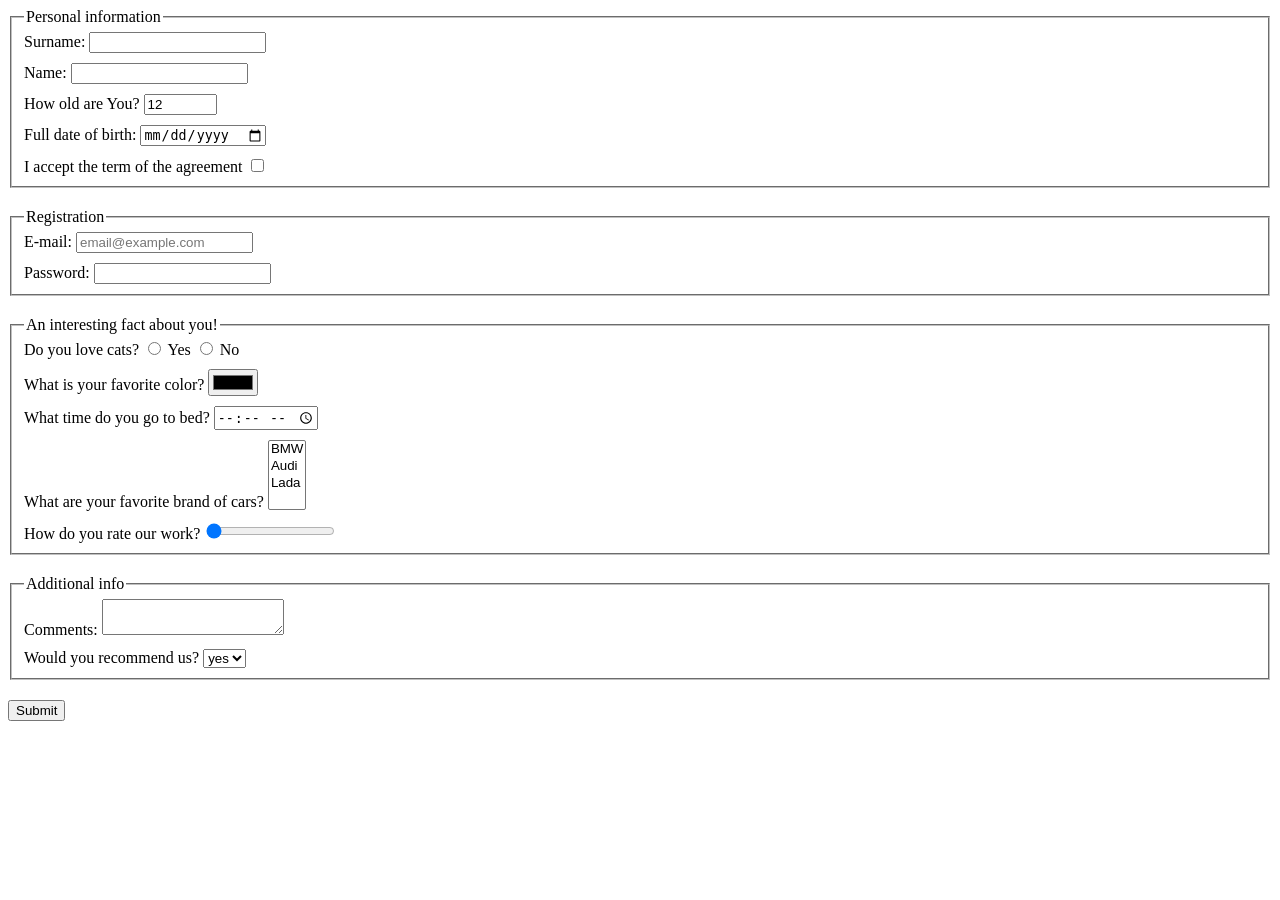
==== src/index.html @ eeeddccb "passed" ====
<!doctype html>
<html lang="en">
  <head>
    <meta charset="UTF-8">
    <meta name="viewport"
          content="width=device-width, user-scalable=no, initial-scale=1.0, maximum-scale=1.0, minimum-scale=1.0">
    <meta http-equiv="X-UA-Compatible" content="ie=edge">
    <title>HTML Form</title>
    <link rel="stylesheet" href="./style.css">
  </head>
  <body>
    <form action="https://mate-academy-form-lesson.herokuapp.com/create-application" method="POST">
      <fieldset class="field">
        <legend>Personal information</legend>
        <div class="container">
          <label for="surname">
            Surname:
            <input
              type="text"
              id="surname"
              name="surname">
          </label>
        </div>
        <div class="container">
          <label for="name">
            Name:
            <input
              type="text"
              id="name">
          </label>
        </div>
        <div class="container">
          <label for="age" >
            How old are You?
            <input
              type="number"
              id="age"
              value="12"
              name="age">
          </label>
        </div>
        <div class="container">
          <label for="birth">
            Full date of birth:
            <input
              type="date"
              id="birth"
              name="birth">
          </label>
        </div>
        <div class="container">
          <label for="accept">
            I accept the term of the agreement
            <input
              type="checkbox"
              id="accept"
              name="accept">
          </label>
        </div>
      </fieldset>

      <fieldset class="field">
        <legend>Registration</legend>
        <div class="container">
          <label for="mail">
            E-mail:
            <input
              type="email"
              id="mail"
              name="mail"
              placeholder="email@example.com">
          </label>
        </div>
        <div class="container">
          <label for="pass">
            Password:
            <input
              type="password"
              id="pass"
              name="pass">
          </label>
        </div>
      </fieldset>

      <fieldset class="field">
        <legend>An interesting fact about you!</legend>
        <div class="container">
          <span>Do you love cats?</span>
          <input
            type="radio"
            id="yes"
            name="question">
          <label for="yes">Yes</label>
          <input
            type="radio"
            id="no"
            name="question">
          <label for="no">No</label>
        </div>
        <div class="container">
          <label for="favcolor">
            What is your favorite color?
            <input
              type="color"
              id="favcolor"
              name="favcolor"
              value="black">
          </label>
        </div>
        <div class="container">
          <label for="time">
            What time do you go to bed?
          </label>
          <input
            type="time"
            id="time"
            name="time">
        </div>
        <div class="container">
          <label for="cars">What are your favorite brand of cars?</label>
          <select
            id="cars"
            name="cars"
            multiple>
            <option value="bmw">BMW</option>
            <option value="audi">Audi</option>
            <option value="lada">Lada</option>
          </select>
        </div>
        <div class="container">
          <label for="rate">How do you rate our work?</label>
          <input type="range"
            id="rate"
            name="rate"
            min="1"
            max="10"
            value="1">
        </div>
      </fieldset>

      <fieldset class="field">
        <legend>Additional info</legend>
        <div class="container">
          <label for="comments">
            Comments:
            <textarea
              name="comments"
              id="comments">
            </textarea>
          </label>
        </div>
        <div class="container">
          <label for="recomend">Would you recommend us?</label>
          <select
            name="recomend"
            id="recomend"
            >
            <option value="yes">yes</option>
            <option value="no">no</option>
          </select>
        </div>
      </fieldset>
      <button type="submit">Submit</button>
    </form>

    <script type="text/javascript" src="./main.js"></script>
  </body>
</html>
---- src/style.css ----
body {
  font-family: "Times New Roman", Times, serif;
}

.container {
  margin-bottom: 10px;
}

.field .container:last-child {
  margin-bottom: 0;
}

#age {
  width: 65px;
}

.field {
  margin-bottom: 20px;
}
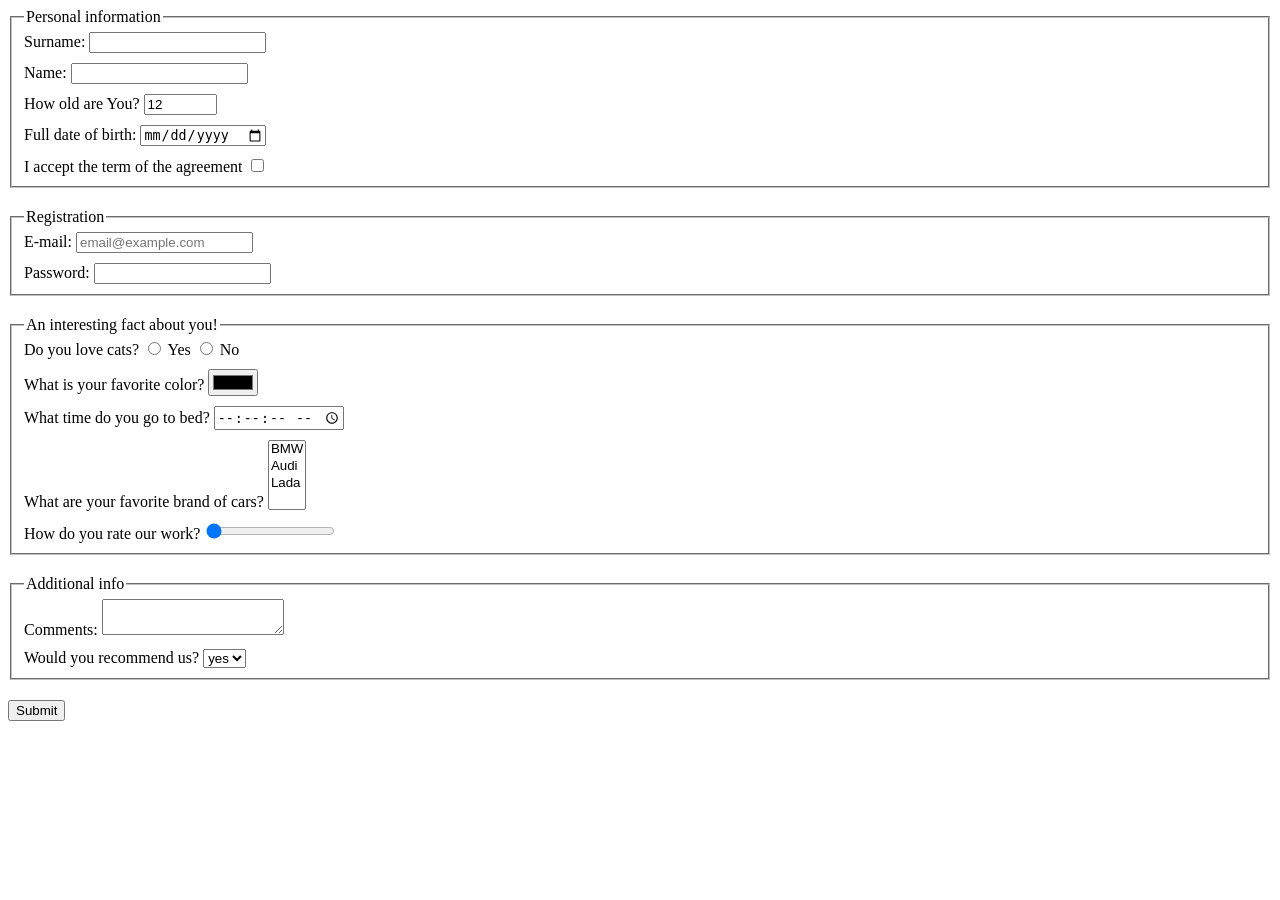
==== commit fd29b1b4: "solution" ====
--- a/src/index.html
+++ b/src/index.html
@@ -18,7 +18,10 @@
             <input
               type="text"
               id="surname"
-              name="surname">
+              name="surname"
+              autocomplete="off"
+              required
+            >
           </label>
         </div>
         <div class="container">
@@ -26,17 +29,24 @@
             Name:
             <input
               type="text"
-              id="name">
+              id="name"
+              name="name"
+              autocomplete="off"
+              required
+            >
           </label>
         </div>
         <div class="container">
-          <label for="age" >
+          <label for="age" class="inputs">
             How old are You?
             <input
               type="number"
-              id="age"
+              min="1"
+              max="999"
+              maxlength="3"
+              name="age"
               value="12"
-              name="age">
+              id="age">
           </label>
         </div>
         <div class="container">
@@ -45,7 +55,8 @@
             <input
               type="date"
               id="birth"
-              name="birth">
+              name="birth"
+            >
           </label>
         </div>
         <div class="container">
@@ -54,7 +65,8 @@
             <input
               type="checkbox"
               id="accept"
-              name="accept">
+              name="accept"
+            >
           </label>
         </div>
       </fieldset>
@@ -68,7 +80,9 @@
               type="email"
               id="mail"
               name="mail"
-              placeholder="email@example.com">
+              placeholder="email@example.com"
+              required
+            >
           </label>
         </div>
         <div class="container">
@@ -77,7 +91,9 @@
             <input
               type="password"
               id="pass"
-              name="pass">
+              name="pass"
+              required
+            >
           </label>
         </div>
       </fieldset>
@@ -89,12 +105,14 @@
           <input
             type="radio"
             id="yes"
-            name="question">
+            name="question"
+          >
           <label for="yes">Yes</label>
           <input
             type="radio"
             id="no"
-            name="question">
+            name="question"
+          >
           <label for="no">No</label>
         </div>
         <div class="container">
@@ -104,24 +122,29 @@
               type="color"
               id="favcolor"
               name="favcolor"
-              value="black">
+              value="black"
+            >
           </label>
         </div>
         <div class="container">
-          <label for="time">
+          <label for="timeSleep" class="inputs">
             What time do you go to bed?
+            <input
+              type="time"
+              name="time"
+              id="timeSleep"
+              step="2"
+              required
+            >
           </label>
-          <input
-            type="time"
-            id="time"
-            name="time">
         </div>
         <div class="container">
           <label for="cars">What are your favorite brand of cars?</label>
           <select
             id="cars"
             name="cars"
-            multiple>
+            multiple
+          >
             <option value="bmw">BMW</option>
             <option value="audi">Audi</option>
             <option value="lada">Lada</option>
@@ -134,7 +157,8 @@
             name="rate"
             min="1"
             max="10"
-            value="1">
+            value="1"
+          >
         </div>
       </fieldset>
 
@@ -153,14 +177,13 @@
           <label for="recomend">Would you recommend us?</label>
           <select
             name="recomend"
-            id="recomend"
-            >
+            id="recomend">
             <option value="yes">yes</option>
             <option value="no">no</option>
           </select>
         </div>
       </fieldset>
-      <button type="submit">Submit</button>
+      <button type="submit" onsubmit="onSubmit()">Submit</button>
     </form>
 
     <script type="text/javascript" src="./main.js"></script>
